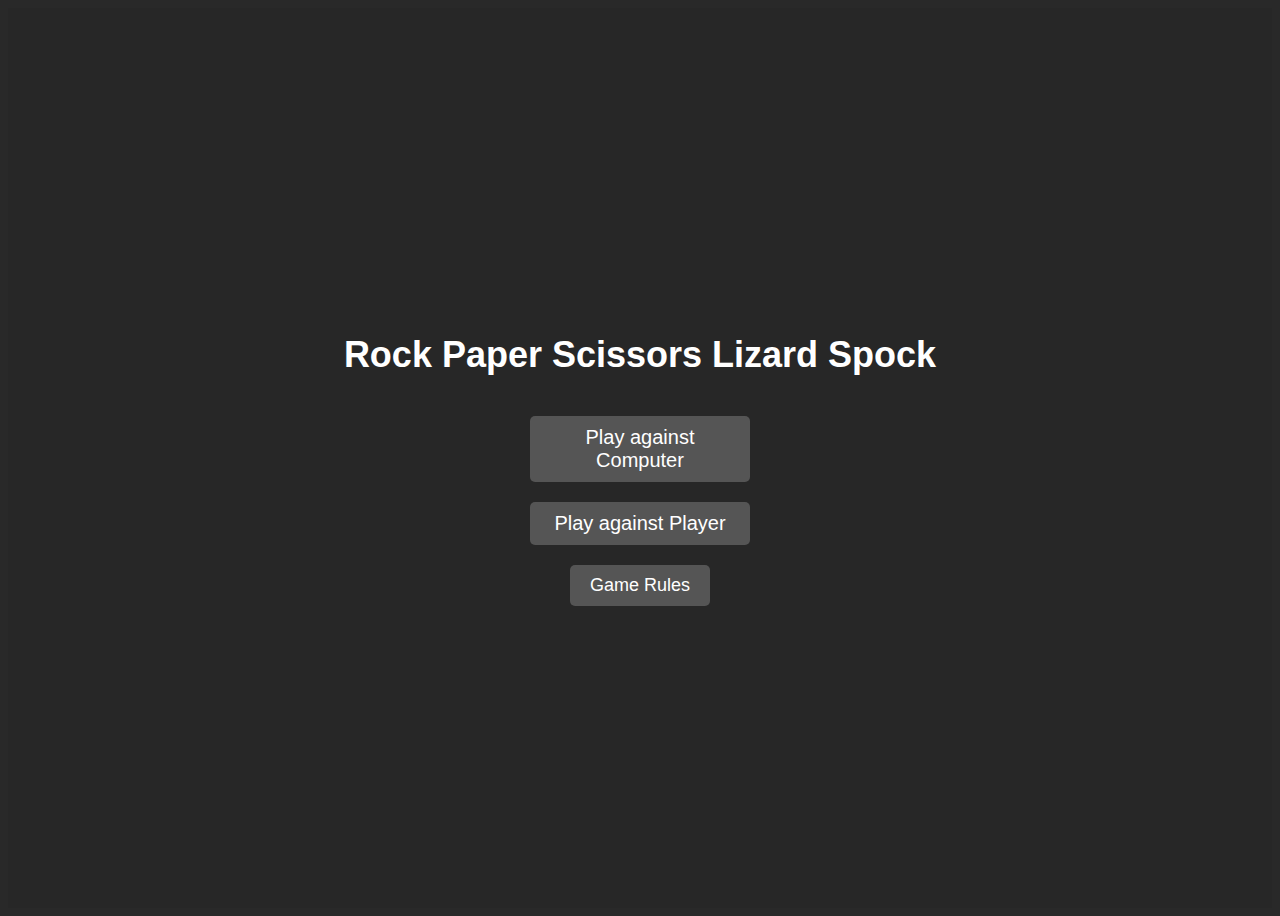
==== index.html @ 9d63dc1c "Second try push" ====
<!DOCTYPE html>
<html>
<head>
  <link rel="stylesheet" type="text/css" href="styles-menu.css">
  <title>Rock Paper Scissors Lizard Spock</title>
</head>
<body>
  <div class="container">
    <h1>Rock Paper Scissors Lizard Spock</h1>
    <div class="btn-container">
      <a href="game-computer.html" class="btn">Play against Computer</a>
      <a href="game-player.html" class="btn">Play against Player</a>
      <a href="game-rules.html" class="btn-rules">Game Rules</a>
    </div>
  </div>
</body>
</html>
---- styles-menu.css ----
body {
  background-color: #292929;
  font-family: Arial, sans-serif;
}

.container {
  display: flex;
  flex-direction: column;
  align-items: center;
  justify-content: center;
  height: 100vh;
  background-color: #272727;
  color: #fff;
}

h1 {
  font-size: 36px;
  margin-bottom: 40px;
  text-align: center;
}

.btn-container {
  display: flex;
  flex-direction: column;
  align-items: center;
  justify-content: center;
}

.btn {
  width: 200px;
  padding: 10px;
  margin-bottom: 20px;
  background-color: #555;
  color: #fff;
  font-size: 20px;
  border: none;
  border-radius: 5px;
  cursor: pointer;
  transition: background-color 0.3s ease;
  text-decoration: none;
  text-align: center; /* Align button text in the center */
}

.btn:hover {
  background-color: #777;
}

.btn-rules {
  background-color: #555;
  color: #fff;
  border: none;
  border-radius: 5px;
  padding: 10px 20px;
  font-size: 18px;
  text-decoration: none;
  transition: background-color 0.3s ease;
  text-align: center; /* Align button text in the center */
}

.btn-rules:hover {
  background-color: #777;
}
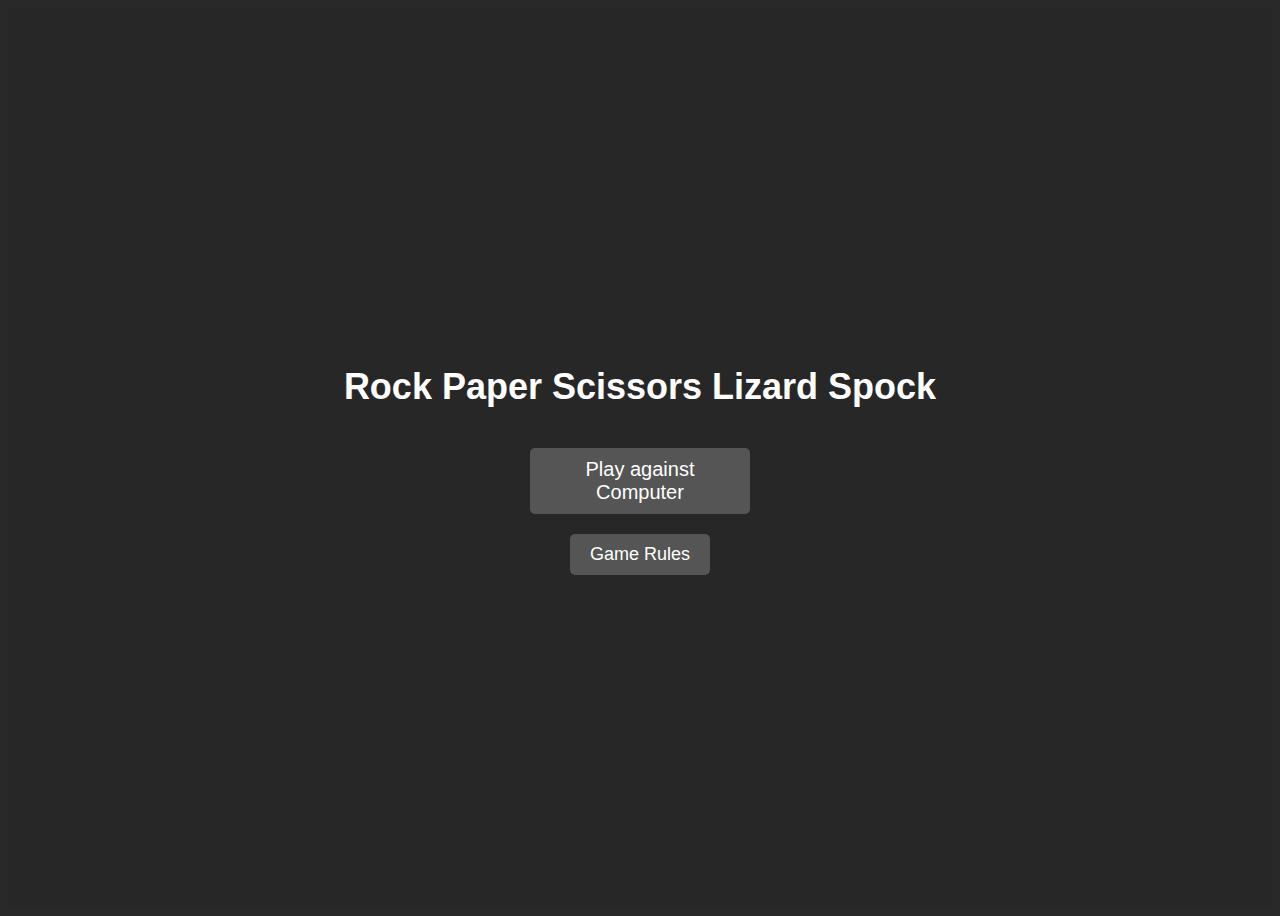
==== commit d71bce1d: "Update index.html" ====
--- a/index.html
+++ b/index.html
@@ -9,7 +9,6 @@
     <h1>Rock Paper Scissors Lizard Spock</h1>
     <div class="btn-container">
       <a href="game-computer.html" class="btn">Play against Computer</a>
-      <a href="game-player.html" class="btn">Play against Player</a>
       <a href="game-rules.html" class="btn-rules">Game Rules</a>
     </div>
   </div>
